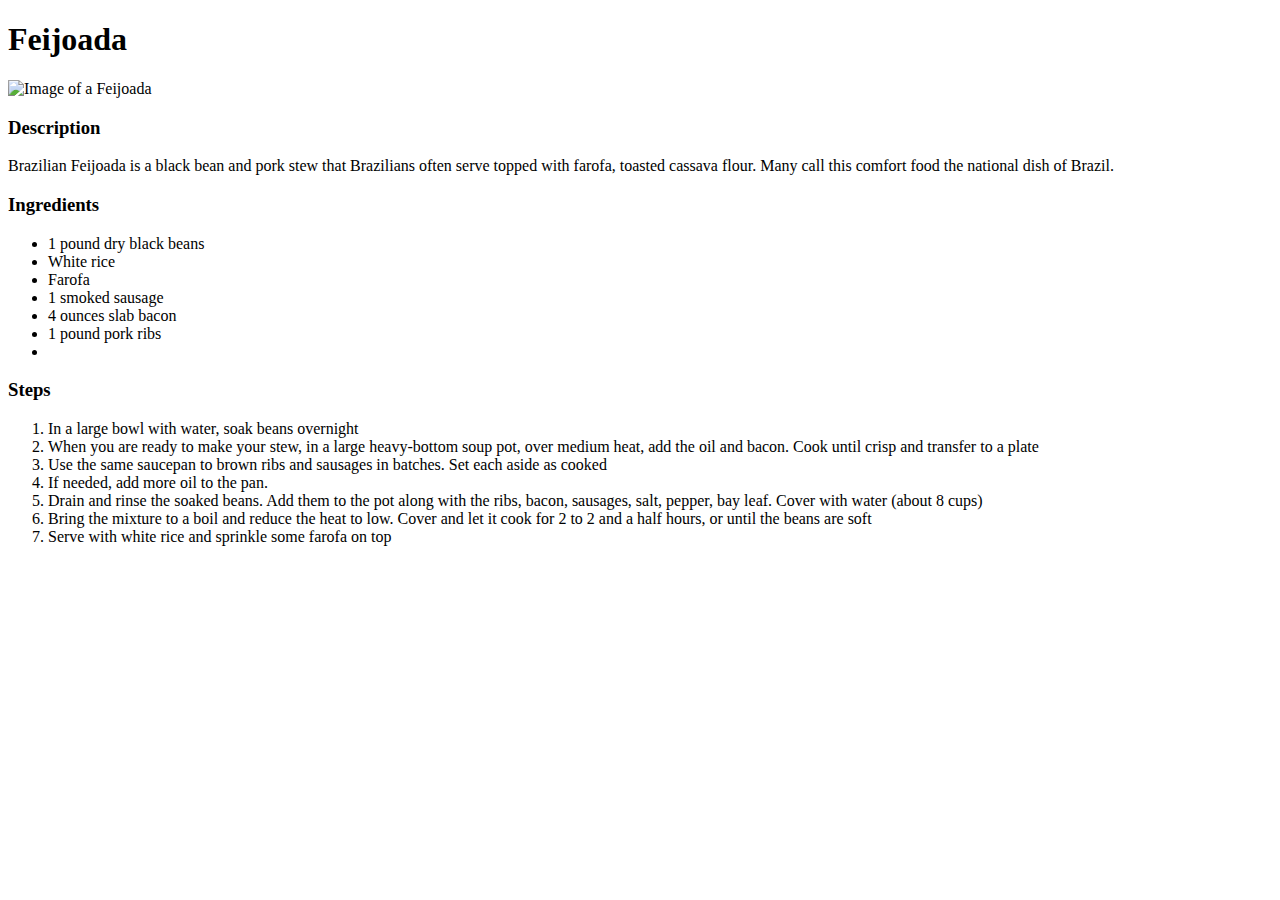
==== recipes/feijoada.html @ 8b9810a2 "Recipes added to website" ====
<!DOCTYPE html>
<html lang="en">
<head>
  <meta charset="UTF-8">
  <meta http-equiv="X-UA-Compatible" content="IE=edge">
  <meta name="viewport" content="width=device-width, initial-scale=1.0">
  <title>Document</title>
</head>
<body>
  <h1>Feijoada</h1>
  <img src="https://media.istockphoto.com/id/1300665551/pt/foto/feijoada-brazilian-traditional-dish.jpg?s=612x612&w=is&k=20&c=6XGbMb2NiFwiC96avIMctBqYDewW8WgmMteEn1adz8o=" alt="Image of a Feijoada">
  <h3>Description</h3>
  <p>Brazilian Feijoada is a black bean and pork stew that Brazilians often serve topped with farofa, toasted cassava flour. Many call this comfort food the national dish of Brazil.</p>
  <h3>Ingredients</h3>
  <ul>
    <li>1 pound dry black beans</li>
    <li>White rice</li>
    <li>Farofa</li>
    <li>1 smoked sausage</li>
    <li>4 ounces slab bacon</li>
    <li>1 pound pork ribs</li>
    <li></li>
  </ul>
  <h3>Steps</h3>
  <ol>
    <li>In a large bowl with water, soak beans overnight</li>
    <li>When you are ready to make your stew, in a large heavy-bottom soup pot, over medium heat, add the oil and bacon. Cook until crisp and transfer to a plate</li>
    <li>Use the same saucepan to brown ribs and sausages in batches. Set each aside as cooked</li>
    <li>If needed, add more oil to the pan. </li>
    <li>Drain and rinse the soaked beans. Add them to the pot along with the ribs, bacon, sausages, salt, pepper, bay leaf. Cover with water (about 8 cups)</li>
    <li>Bring the mixture to a boil and reduce the heat to low. Cover and let it cook for 2 to 2 and a half hours, or until the beans are soft</li>
    <li>Serve with white rice and sprinkle some farofa on top</li>
  </ol>
</body>
</html>
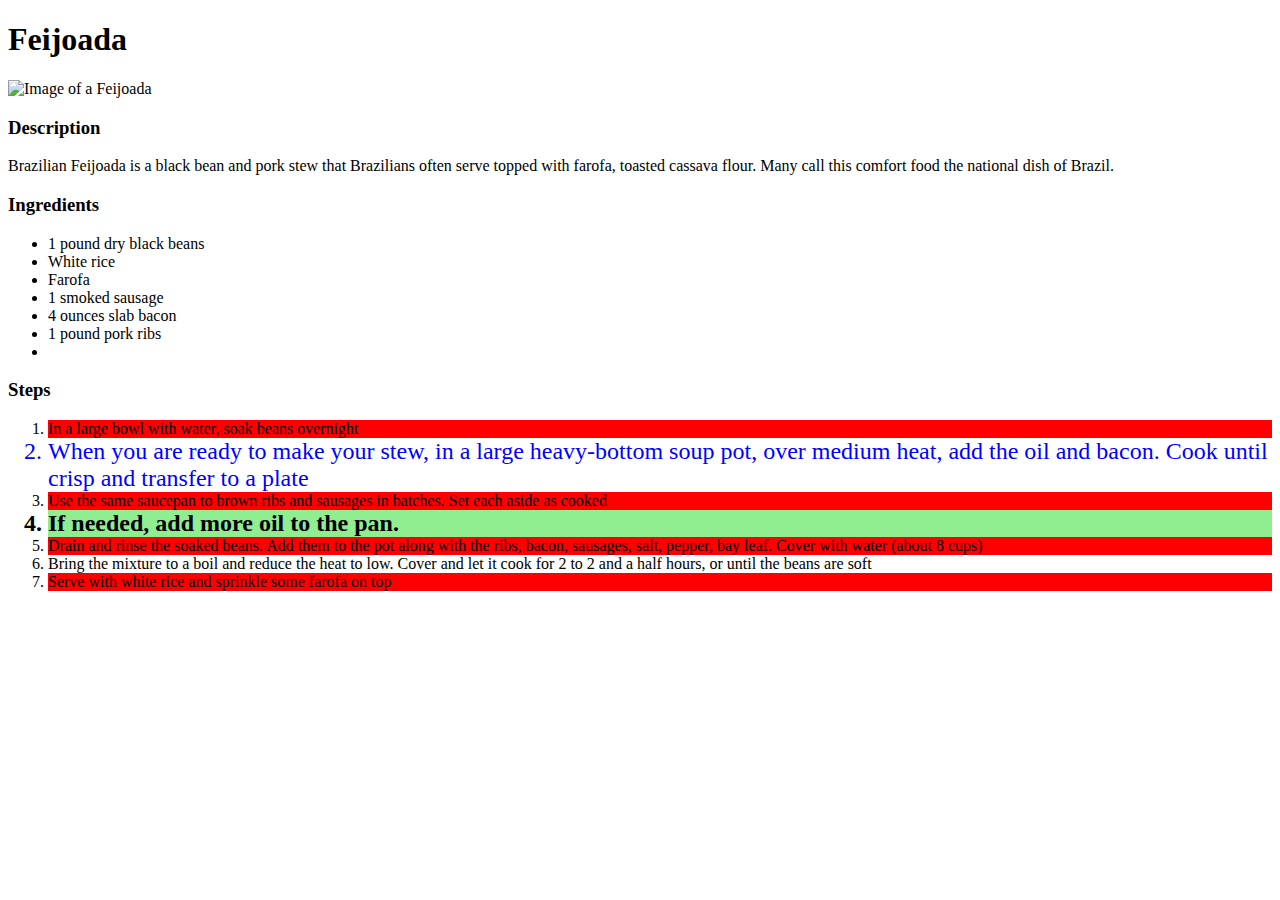
==== commit fbbf99b7: "CSS id and classes included" ====
--- a/recipes/feijoada.html
+++ b/recipes/feijoada.html
@@ -4,6 +4,7 @@
   <meta charset="UTF-8">
   <meta http-equiv="X-UA-Compatible" content="IE=edge">
   <meta name="viewport" content="width=device-width, initial-scale=1.0">
+  <link rel="stylesheet" href="style.css">
   <title>Document</title>
 </head>
 <body>
@@ -23,13 +24,13 @@
   </ul>
   <h3>Steps</h3>
   <ol>
-    <li>In a large bowl with water, soak beans overnight</li>
-    <li>When you are ready to make your stew, in a large heavy-bottom soup pot, over medium heat, add the oil and bacon. Cook until crisp and transfer to a plate</li>
-    <li>Use the same saucepan to brown ribs and sausages in batches. Set each aside as cooked</li>
-    <li>If needed, add more oil to the pan. </li>
-    <li>Drain and rinse the soaked beans. Add them to the pot along with the ribs, bacon, sausages, salt, pepper, bay leaf. Cover with water (about 8 cups)</li>
+    <li class="odd">In a large bowl with water, soak beans overnight</li>
+    <li id="second">When you are ready to make your stew, in a large heavy-bottom soup pot, over medium heat, add the oil and bacon. Cook until crisp and transfer to a plate</li>
+    <li class="odd third">Use the same saucepan to brown ribs and sausages in batches. Set each aside as cooked</li>
+    <li id="fourth">If needed, add more oil to the pan. </li>
+    <li class="odd">Drain and rinse the soaked beans. Add them to the pot along with the ribs, bacon, sausages, salt, pepper, bay leaf. Cover with water (about 8 cups)</li>
     <li>Bring the mixture to a boil and reduce the heat to low. Cover and let it cook for 2 to 2 and a half hours, or until the beans are soft</li>
-    <li>Serve with white rice and sprinkle some farofa on top</li>
+    <li class="odd">Serve with white rice and sprinkle some farofa on top</li>
   </ol>
 </body>
 </html>
--- a/recipes/style.css
+++ b/recipes/style.css
@@ -0,0 +1,21 @@
+.odd {
+  font: verdana, sans-serif ;
+  background-color: red;
+}
+
+.odd .third {
+  font: verdana, sans-serif ;
+  background-color: red;
+  font-size: 24px;
+}
+
+#second {
+  font-size: 24px;
+  color: blue;
+}
+
+#fourth {
+  background-color: lightgreen;
+  font-size: 24px;
+  font-weight: bold;
+}
